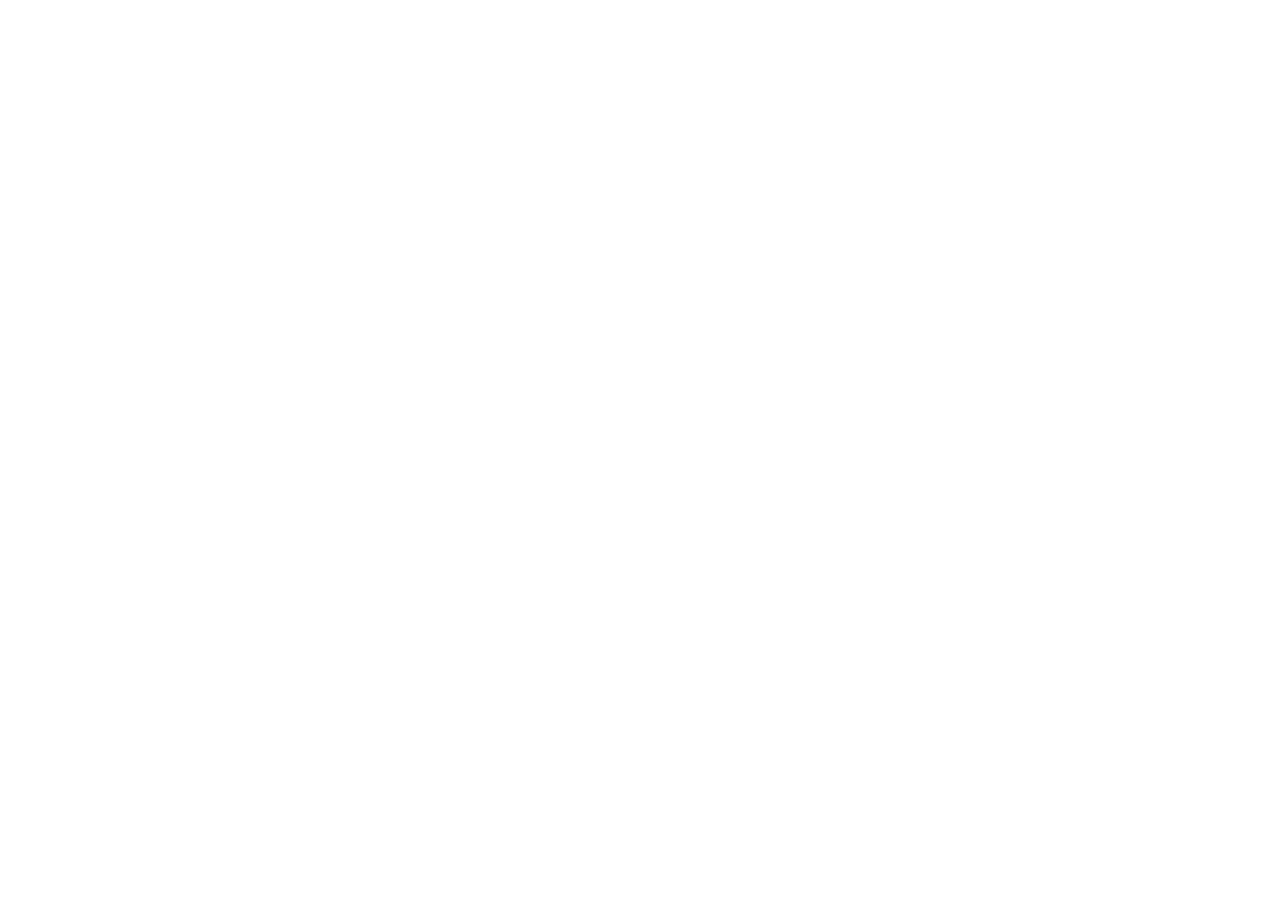
==== about.html @ 697acc5e "add about html" ====
<!DOCTYPE html>
<html lang="en">
<head>
    <meta charset="UTF-8">
    <meta http-equiv="X-UA-Compatible" content="IE=edge">
    <meta name="viewport" content="width=device-width, initial-scale=1.0">
    <title>About</title>
</head>
<body>
    
</body>
</html>
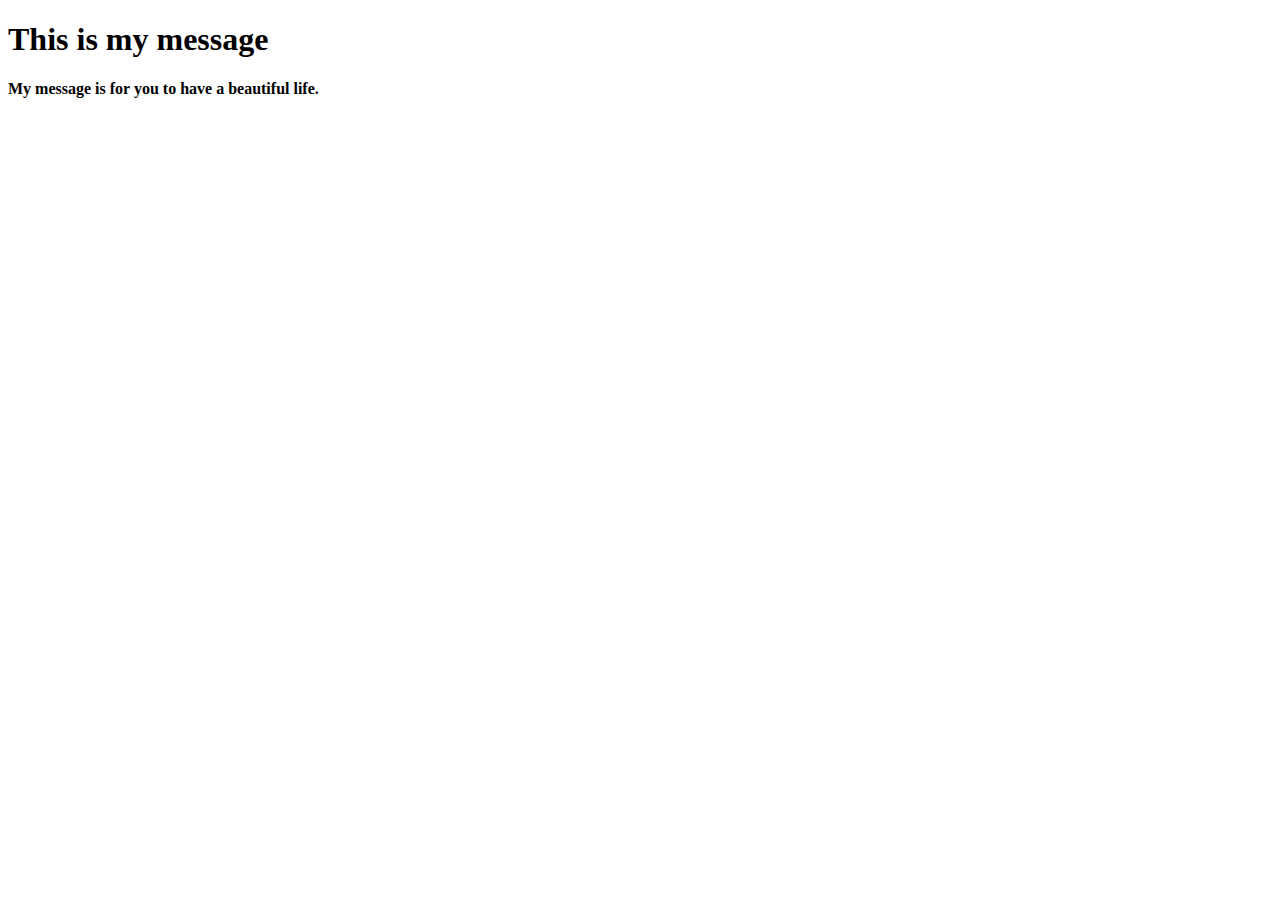
==== commit 0a46d98b: "add message to about page" ====
--- a/about.html
+++ b/about.html
@@ -7,6 +7,7 @@
     <title>About</title>
 </head>
 <body>
-    
+    <h1>This is my message</h1>
+    <h4>My message is for you to have a beautiful life.</h4>
 </body>
 </html>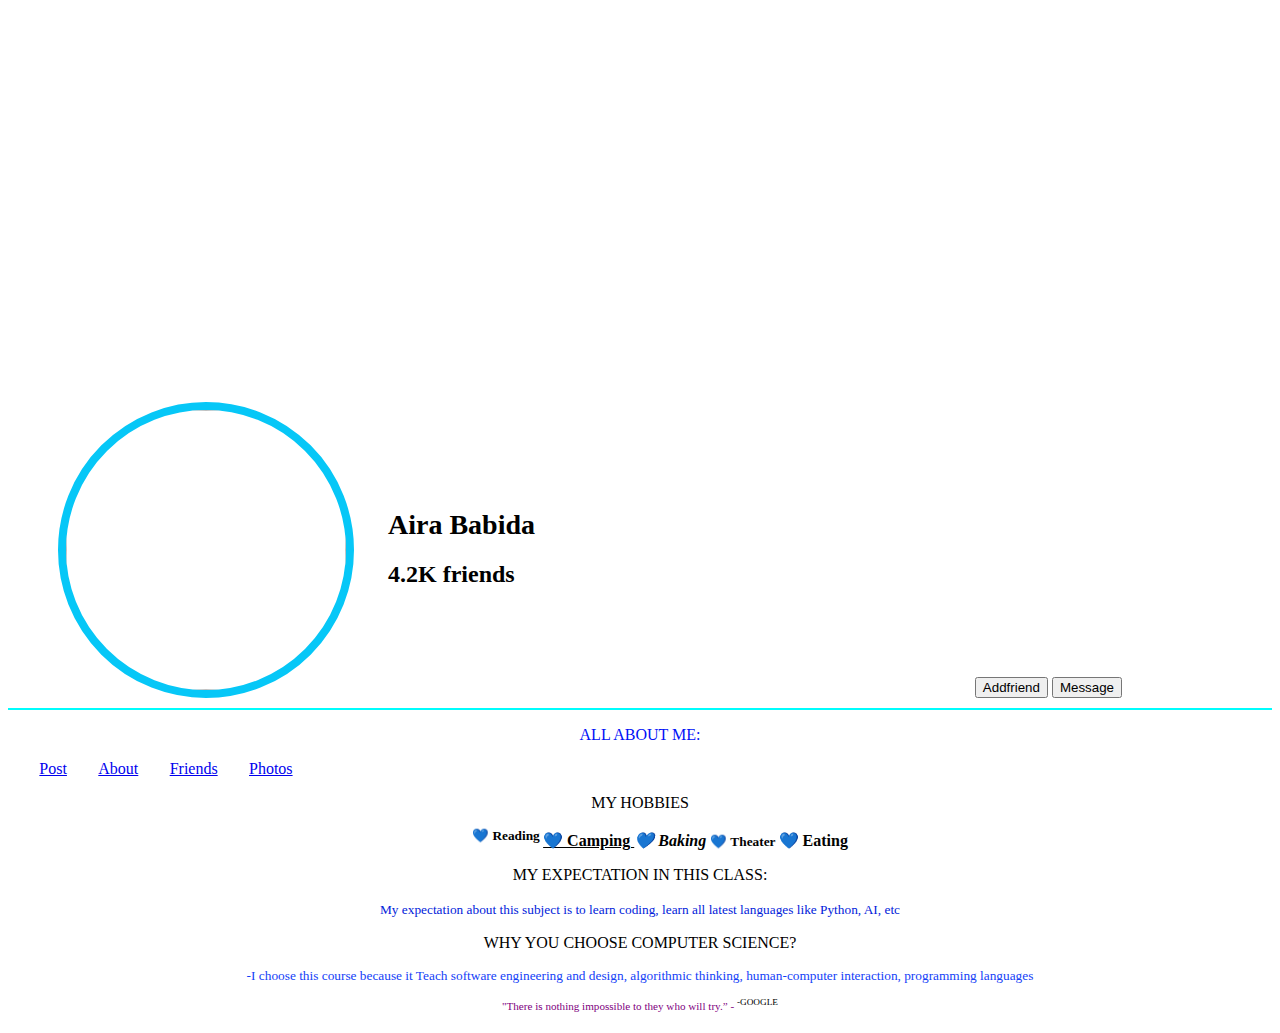
==== commit 558b54e9: "kkkk" ====
--- a/about.html
+++ b/about.html
@@ -7,7 +7,73 @@
     <title>About</title>
 </head>
 <body>
-    <h1>This is my message</h1>
-    <h4>My message is for you to have a beautiful life.</h4>
+
+    <body style="text-align:center">
+        <section 
+            style="
+                position: relative;
+                height: 500px; width: -500px;
+                background-size: cover;
+                background-position: center;
+                background-image: url(https://wallpapercave.com/wp/wp4811361.jpg);"
+            >
+            
+    <div style = "position: absolute; bottom: -190px; left: 50px"> 
+        <img style="border: 8px solid rgb(6, 199, 247); border-radius: 50%; padding: 10px solid " height="280" width="280" src="https://scontent.fmnl9-2.fna.fbcdn.net/v/t39.30808-6/239892477_1488955524830498_8187565371503001606_n.jpg?_nc_cat=101&ccb=1-7&_nc_sid=174925&_nc_eui2=AeFp-RJG1710OaZfgbPyg1PiVCj5H0NlFblUKPkfQ2UVuaFyHYLOw0FNKdfQ5FHrq4Hj_xTzIHrX9RuyGyMrfoWZ&_nc_ohc=UmKbk8MhsTkAX_ALPQi&tn=DdengIrMevbWvE7P&_nc_ht=scontent.fmnl9-2.fna&oh=00_AT9sv3zhulCXXxbUfSWN8ydsYBIcoGSPDrItMi-r2b1ahg&oe=634D8DDA" />
+    
+    </div>
+    <div style="position: absolute; bottom: -100px; left: 380px; text-align: left">
+       <b><div style="font-family: 900; font-size: 28px"> Aira Babida</div> </b>
+    <h2>4.2K friends</h2>
+    </div>
+    <div style="position: absolute; bottom: -190px; right: 150px; text-align: right">
+        <button teype="font-family: 500; font-size: 15px;">Addfriend</button> 
+        <button teype="font-family: 500; font-size: 15px;">Message</button> 
+    
+    </div>
+    
+    </section>
+    
+    <section style="margin-top: 200px; border-top: 2px solid rgb(0, 253, 253);">
+            <p style="color: rgb(0, 16, 247)"> ALL ABOUT ME: </p>
+        </h2>
+        <div style="width: 25%; display: flex; justify-content: space-evenly; padding: 0xp 0" >
+            </div>
+    
+            <nav>
+            <div style="width: 25%; display: flex; justify-content: space-evenly; padding: 0xp 0" >
+            <a href="/Post.html"> Post </a>
+            <a href="/About.html"> About</a>
+            <a href="/friends.html"> Friends </a>
+            <a href="/photos.html"> Photos </a> 
+            </nav>
+            </div>
+    
+        <p style="color: rgb(0, 0, 0)">MY HOBBIES</p>
+    
+          <ul>
+            <sup><code style = "color: rgb(155, 22, 93);"></code>  <b style="color: rgb(0, 0, 0)"> &#128153; Reading  </b></sup>
+            <ins><code style = "color: rgb(155, 22, 93);"></code>  <b style="color: rgb(0, 0, 0)"> &#128153; Camping  </b></ins>
+            <i><code style = "color: rgb(155, 22, 93);"></code>  <b style="color: rgb(0, 0, 0)"> &#128153; Baking   </b></i>
+            <small><code style = "color: rgb(155, 22, 93);"></code>  <b style="color: rgb(2, 2, 2)"> &#128153; Theater  </b></small>
+            <strong><code style = "color: rgb(155, 22, 93);"></code>  <b style="color: rgb(2, 2, 2)"> &#128153; Eating </b></strong>
+    
+        </ul>
+    
+        
+    </div> 
+    
+        <p style="color: Dark violet"> MY EXPECTATION IN THIS CLASS:</p> <h/5>
+        <code style = "color: deeppink;"></code> <small style="color: rgb(1, 34, 218)"> My expectation about this subject is to learn coding, learn all latest languages like Python, AI, etc </small>
+     </ul>
+    
+            <h>
+                <p style="color: Dark violet"> WHY YOU CHOOSE COMPUTER SCIENCE?</p> <h/5>
+                <code style = "color: deeppink;"></code> <small style="color: rgb(19, 65, 247)"> <p>-I choose this course because it Teach software engineering and design, algorithmic thinking, human-computer interaction, programming languages </p>
+            <p> <sup style="color:purple"> <h> "There is nothing impossible to they who will try.” - <sup style="color: black"> -GOOGLE</h5> </sup> </p>
+         </ul>
+        </li>
+         
+    </body>
 </body>
 </html>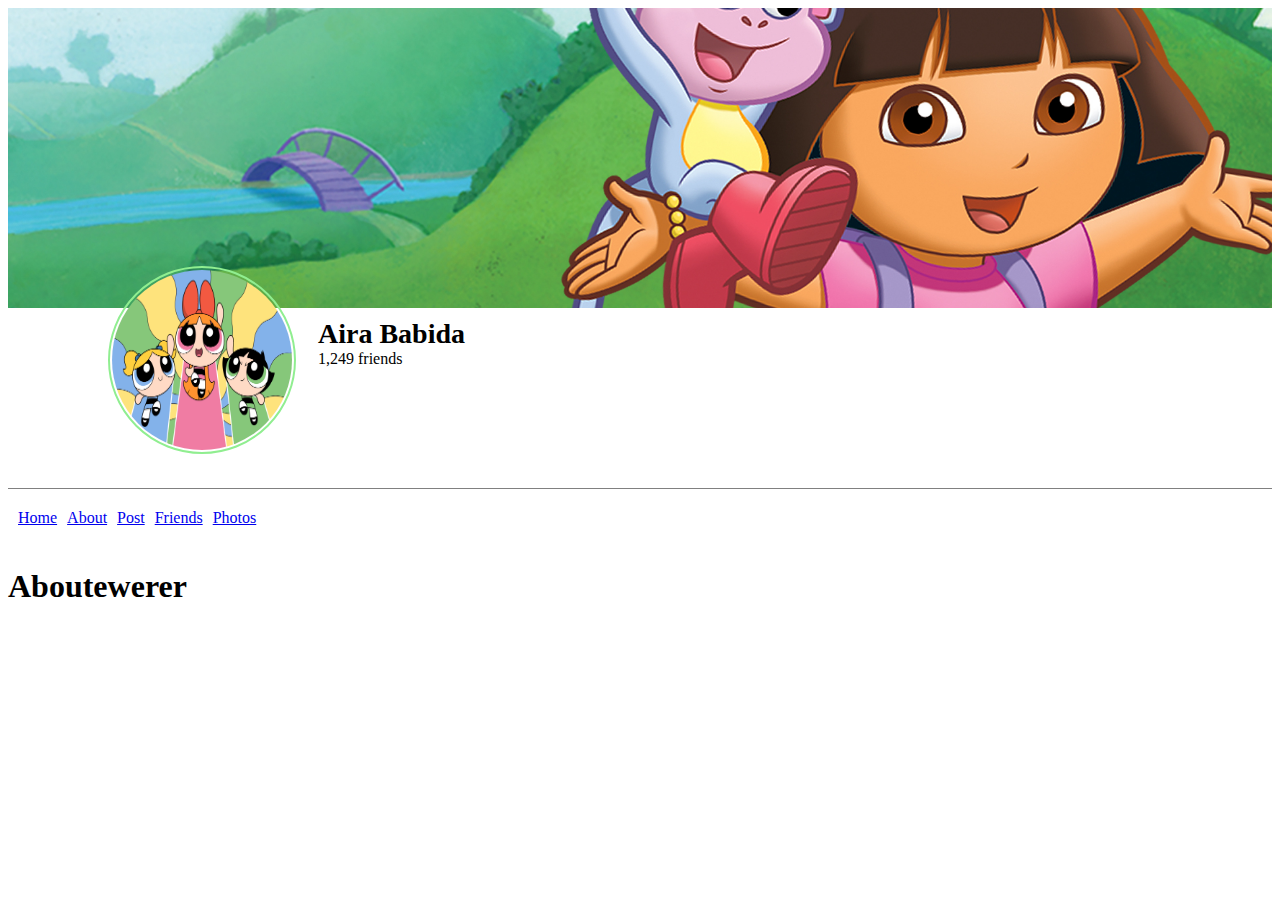
==== commit e18ac4a9: "2" ====
--- a/about.html
+++ b/about.html
@@ -1,79 +1,56 @@
 <!DOCTYPE html>
-<html lang="en">
-<head>
-    <meta charset="UTF-8">
-    <meta http-equiv="X-UA-Compatible" content="IE=edge">
-    <meta name="viewport" content="width=device-width, initial-scale=1.0">
+<html>
+  <head>
     <title>About</title>
-</head>
-<body>
+    <link rel="icon" type="image/x-icon" href="index.png" />
+  </head>
 
-    <body style="text-align:center">
-        <section 
-            style="
-                position: relative;
-                height: 500px; width: -500px;
-                background-size: cover;
-                background-position: center;
-                background-image: url(https://wallpapercave.com/wp/wp4811361.jpg);"
-            >
-            
-    <div style = "position: absolute; bottom: -190px; left: 50px"> 
-        <img style="border: 8px solid rgb(6, 199, 247); border-radius: 50%; padding: 10px solid " height="280" width="280" src="https://scontent.fmnl9-2.fna.fbcdn.net/v/t39.30808-6/239892477_1488955524830498_8187565371503001606_n.jpg?_nc_cat=101&ccb=1-7&_nc_sid=174925&_nc_eui2=AeFp-RJG1710OaZfgbPyg1PiVCj5H0NlFblUKPkfQ2UVuaFyHYLOw0FNKdfQ5FHrq4Hj_xTzIHrX9RuyGyMrfoWZ&_nc_ohc=UmKbk8MhsTkAX_ALPQi&tn=DdengIrMevbWvE7P&_nc_ht=scontent.fmnl9-2.fna&oh=00_AT9sv3zhulCXXxbUfSWN8ydsYBIcoGSPDrItMi-r2b1ahg&oe=634D8DDA" />
-    
-    </div>
-    <div style="position: absolute; bottom: -100px; left: 380px; text-align: left">
-       <b><div style="font-family: 900; font-size: 28px"> Aira Babida</div> </b>
-    <h2>4.2K friends</h2>
-    </div>
-    <div style="position: absolute; bottom: -190px; right: 150px; text-align: right">
-        <button teype="font-family: 500; font-size: 15px;">Addfriend</button> 
-        <button teype="font-family: 500; font-size: 15px;">Message</button> 
-    
-    </div>
-    
+  <body>
+    <!-- Cover Photo Area -->
+    <section
+      style="
+        position: relative;
+        height: 300px;
+        background-size: cover;
+        background-position: center;
+        background-image: url(sassss.jpg);
+      "
+    >
+      <!-- Profile picture area -->
+      <div style="position: absolute; bottom: -150px; left: 100px">
+        <img
+          style="border: 2px solid lightgreen; border-radius: 50%; padding: 2px"
+          height="180"
+          width="180"
+          src="image.png"
+        />
+      </div>
+
+      <!-- Personal Information area -->
+      <div
+        style="position: absolute; bottom: -60px; left: 310px; text-align: left"
+      >
+        <div style="font-weight: 900; font-size: 28px">Aira Babida</div>
+        <div>1,249 friends</div>
+      </div>
     </section>
-    
-    <section style="margin-top: 200px; border-top: 2px solid rgb(0, 253, 253);">
-            <p style="color: rgb(0, 16, 247)"> ALL ABOUT ME: </p>
-        </h2>
-        <div style="width: 25%; display: flex; justify-content: space-evenly; padding: 0xp 0" >
-            </div>
-    
-            <nav>
-            <div style="width: 25%; display: flex; justify-content: space-evenly; padding: 0xp 0" >
-            <a href="/Post.html"> Post </a>
-            <a href="/About.html"> About</a>
-            <a href="/friends.html"> Friends </a>
-            <a href="/photos.html"> Photos </a> 
-            </nav>
-            </div>
-    
-        <p style="color: rgb(0, 0, 0)">MY HOBBIES</p>
-    
-          <ul>
-            <sup><code style = "color: rgb(155, 22, 93);"></code>  <b style="color: rgb(0, 0, 0)"> &#128153; Reading  </b></sup>
-            <ins><code style = "color: rgb(155, 22, 93);"></code>  <b style="color: rgb(0, 0, 0)"> &#128153; Camping  </b></ins>
-            <i><code style = "color: rgb(155, 22, 93);"></code>  <b style="color: rgb(0, 0, 0)"> &#128153; Baking   </b></i>
-            <small><code style = "color: rgb(155, 22, 93);"></code>  <b style="color: rgb(2, 2, 2)"> &#128153; Theater  </b></small>
-            <strong><code style = "color: rgb(155, 22, 93);"></code>  <b style="color: rgb(2, 2, 2)"> &#128153; Eating </b></strong>
-    
-        </ul>
-    
-        
-    </div> 
-    
-        <p style="color: Dark violet"> MY EXPECTATION IN THIS CLASS:</p> <h/5>
-        <code style = "color: deeppink;"></code> <small style="color: rgb(1, 34, 218)"> My expectation about this subject is to learn coding, learn all latest languages like Python, AI, etc </small>
-     </ul>
-    
-            <h>
-                <p style="color: Dark violet"> WHY YOU CHOOSE COMPUTER SCIENCE?</p> <h/5>
-                <code style = "color: deeppink;"></code> <small style="color: rgb(19, 65, 247)"> <p>-I choose this course because it Teach software engineering and design, algorithmic thinking, human-computer interaction, programming languages </p>
-            <p> <sup style="color:purple"> <h> "There is nothing impossible to they who will try.” - <sup style="color: black"> -GOOGLE</h5> </sup> </p>
-         </ul>
-        </li>
-         
-    </body>
-</body>
-</html>+
+    <!-- News Feed Area -->
+    <section style="margin-top: 180px; border-top: 1px solid gray">
+      <!-- navigation area -->
+      <!-- add flexbox -->
+      <div style="display: flex; gap: 10px; padding: 20px 10px">
+        <a href="/Portfolio.html"> Home </a>
+        <a href="/about.html"> About </a>
+        <a href="/post.html"> Post </a>
+        <a href="/friends.html"> Friends </a>
+        <a href="/photos.html"> Photos </a>
+      </div>
+
+      <!-- About area -->
+      <div>
+        <h1>Aboutewerer</h1>
+      </div>
+    </section>
+  </body>
+</html>
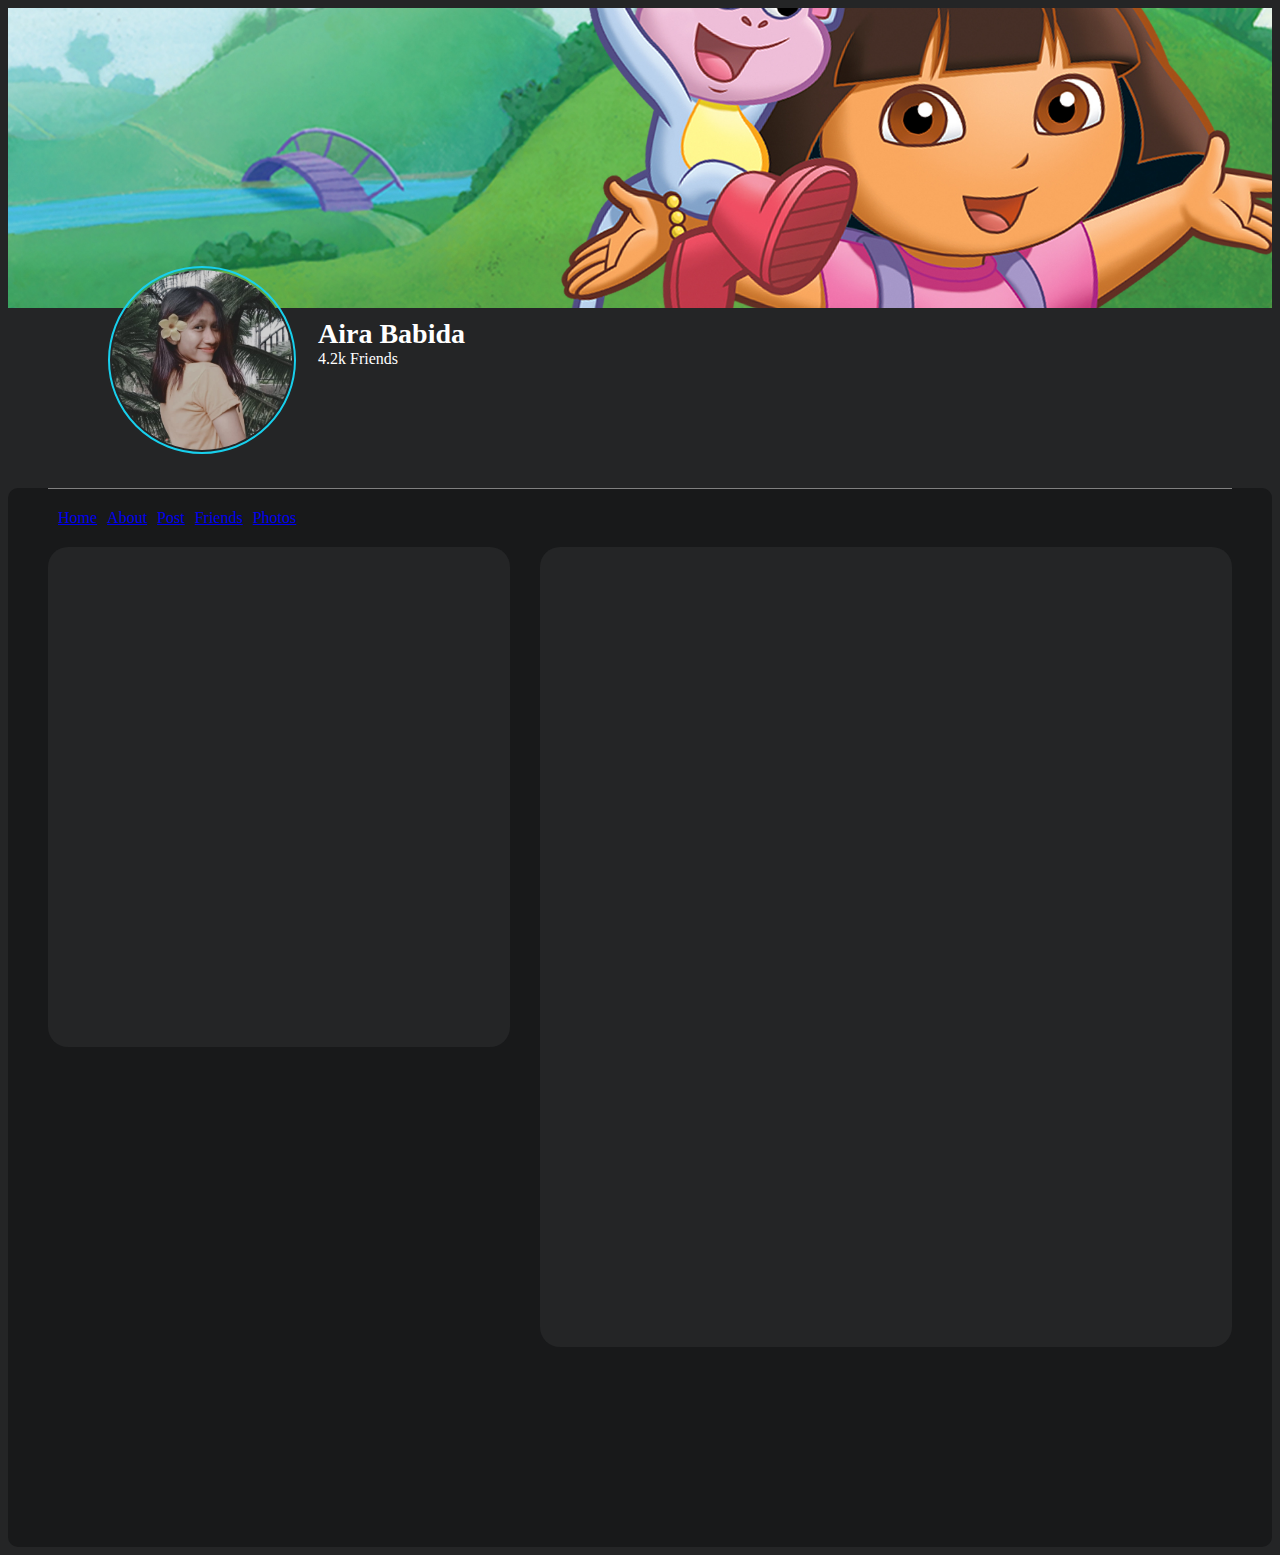
==== commit ee1d9377: "final destination" ====
--- a/about.html
+++ b/about.html
@@ -4,8 +4,18 @@
     <title>About</title>
     <link rel="icon" type="image/x-icon" href="index.png" />
   </head>
+  <style>
+    body {
+      color: white;
+      background-color: #242526;
+    }
+    .card {
+      background-color: #242526;
+      border-radius: 20px;
+    }
+  </style>
 
-  <body>
+  <body style="text-align: center">
     <!-- Cover Photo Area -->
     <section
       style="
@@ -13,16 +23,21 @@
         height: 300px;
         background-size: cover;
         background-position: center;
+        background-repeat: no-repeat;
         background-image: url(sassss.jpg);
       "
     >
       <!-- Profile picture area -->
       <div style="position: absolute; bottom: -150px; left: 100px">
         <img
-          style="border: 2px solid lightgreen; border-radius: 50%; padding: 2px"
+          style="
+            border: 2px solid rgb(24, 208, 237);
+            border-radius: 50%;
+            padding: 2px;
+          "
           height="180"
           width="180"
-          src="image.png"
+          src="aira.jpg"
         />
       </div>
 
@@ -31,25 +46,36 @@
         style="position: absolute; bottom: -60px; left: 310px; text-align: left"
       >
         <div style="font-weight: 900; font-size: 28px">Aira Babida</div>
-        <div>1,249 friends</div>
+        <div>4.2k Friends</div>
       </div>
     </section>
 
-    <!-- News Feed Area -->
-    <section style="margin-top: 180px; border-top: 1px solid gray">
-      <!-- navigation area -->
-      <!-- add flexbox -->
-      <div style="display: flex; gap: 10px; padding: 20px 10px">
-        <a href="/Portfolio.html"> Home </a>
-        <a href="/about.html"> About </a>
-        <a href="/post.html"> Post </a>
-        <a href="/friends.html"> Friends </a>
-        <a href="/photos.html"> Photos </a>
-      </div>
+    <section
+      style="
+        margin-top: 170px;
+        padding: 0% 40px;
+        background-color: #18191a;
+        border-radius: 10px;
+      "
+    >
+      <!-- News Feed Area -->
+      <section style="margin-top: 180px; border-top: 1px solid gray">
+        <!-- navigation area -->
+        <!-- add flexbox -->
+        <div style="display: flex; gap: 10px; padding: 20px 10px">
+          <a href="/Portfolio.html"> Home </a>
+          <a href="/about.html"> About </a>
+          <a href="/post.html"> Post </a>
+          <a href="/friends.html"> Friends </a>
+          <a href="/photos.html"> Photos </a>
+        </div>
+      </section>
 
       <!-- About area -->
-      <div>
-        <h1>Aboutewerer</h1>
+
+      <div style="height: 1000px; display: flex; gap: 30px">
+        <div class="card" style="height: 500px; width: 40%"></div>
+        <div class="card" style="height: 800px; width: 60%"></div>
       </div>
     </section>
   </body>
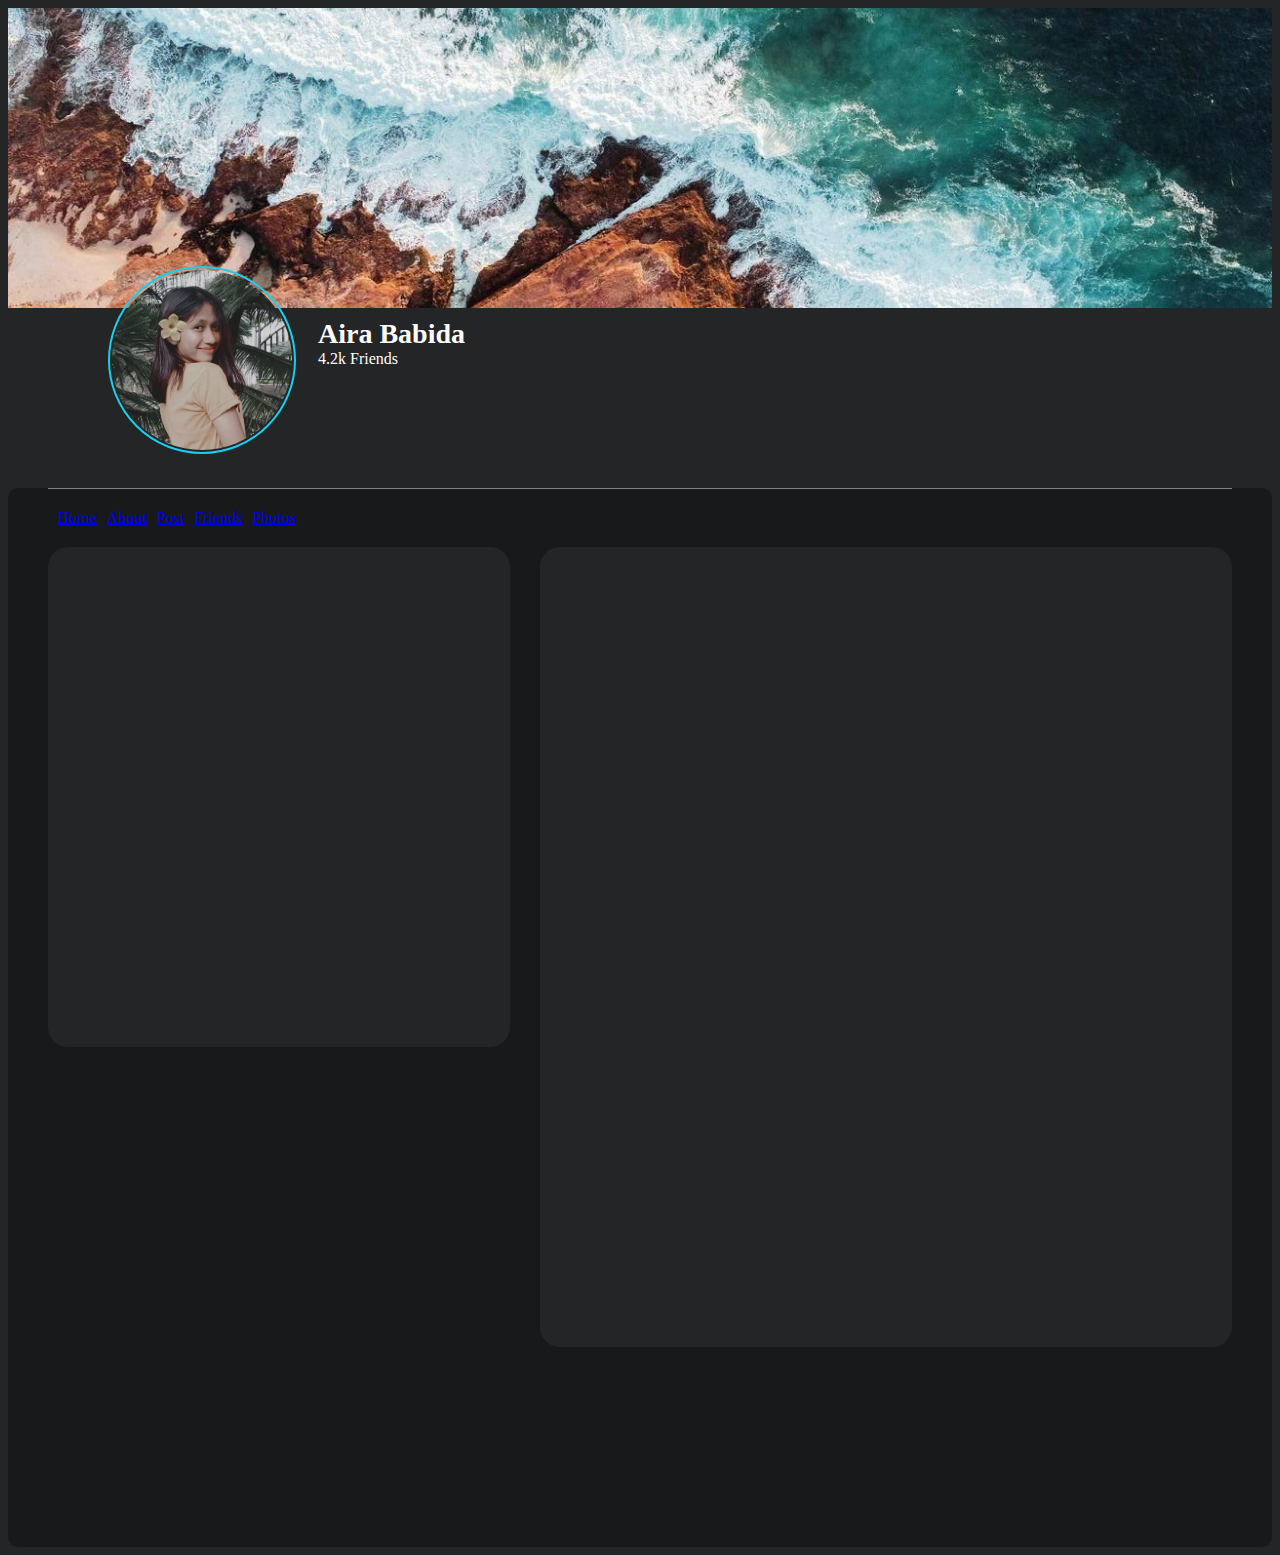
==== commit 8624ecfd: "aira" ====
--- a/about.html
+++ b/about.html
@@ -24,7 +24,7 @@
         background-size: cover;
         background-position: center;
         background-repeat: no-repeat;
-        background-image: url(sassss.jpg);
+        background-image: url(sea.jpg);
       "
     >
       <!-- Profile picture area -->
